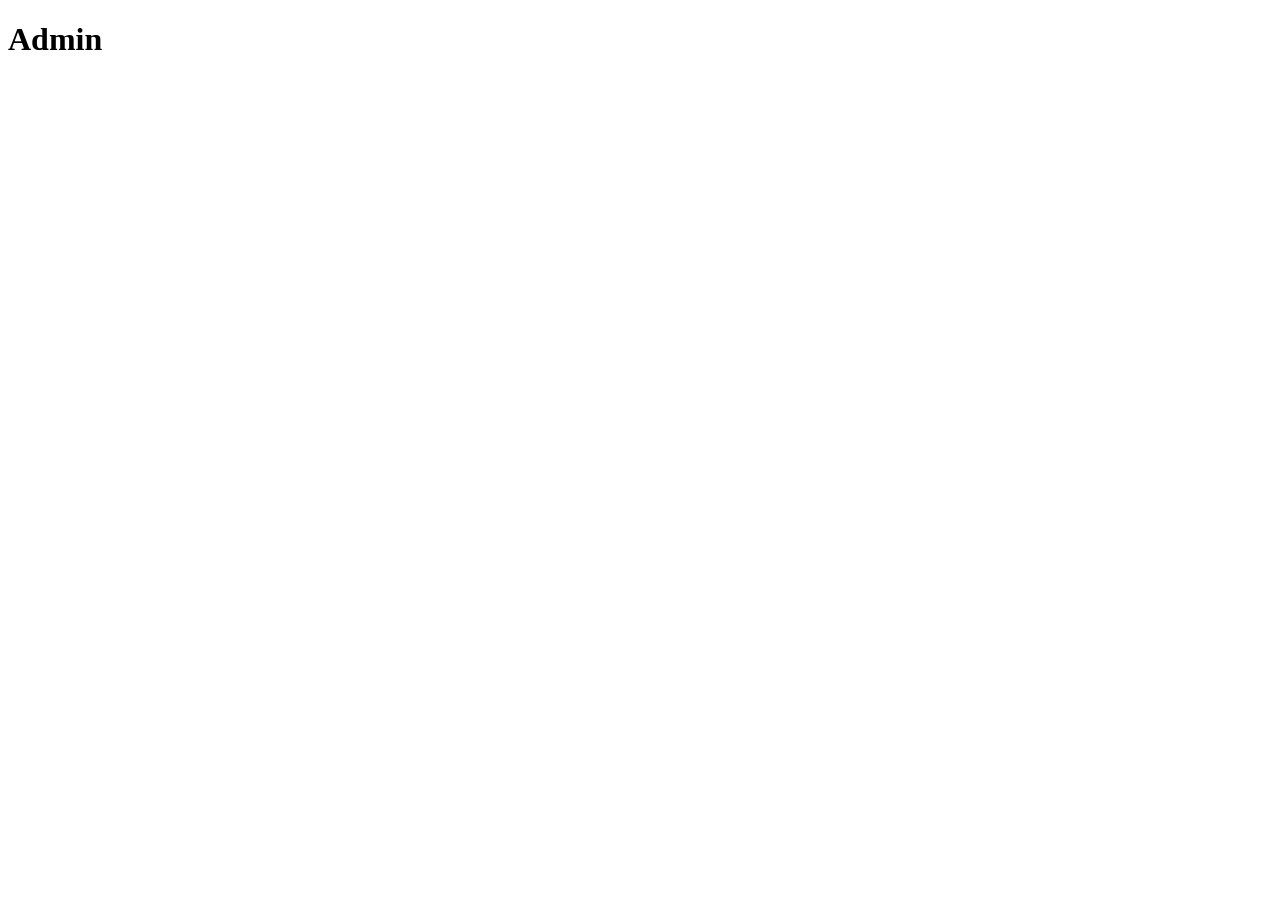
==== admin/admin-dashboard.html @ 21d3fa81 "admin creation" ====
<!DOCTYPE html>
<html lang="en">
<head>
    <meta charset="UTF-8">
    <meta name="viewport" content="width=device-width, initial-scale=1.0">
    <title>Admin Dashboard</title>
</head>
<body>
    <h1>Admin</h1>
</body>
</html>
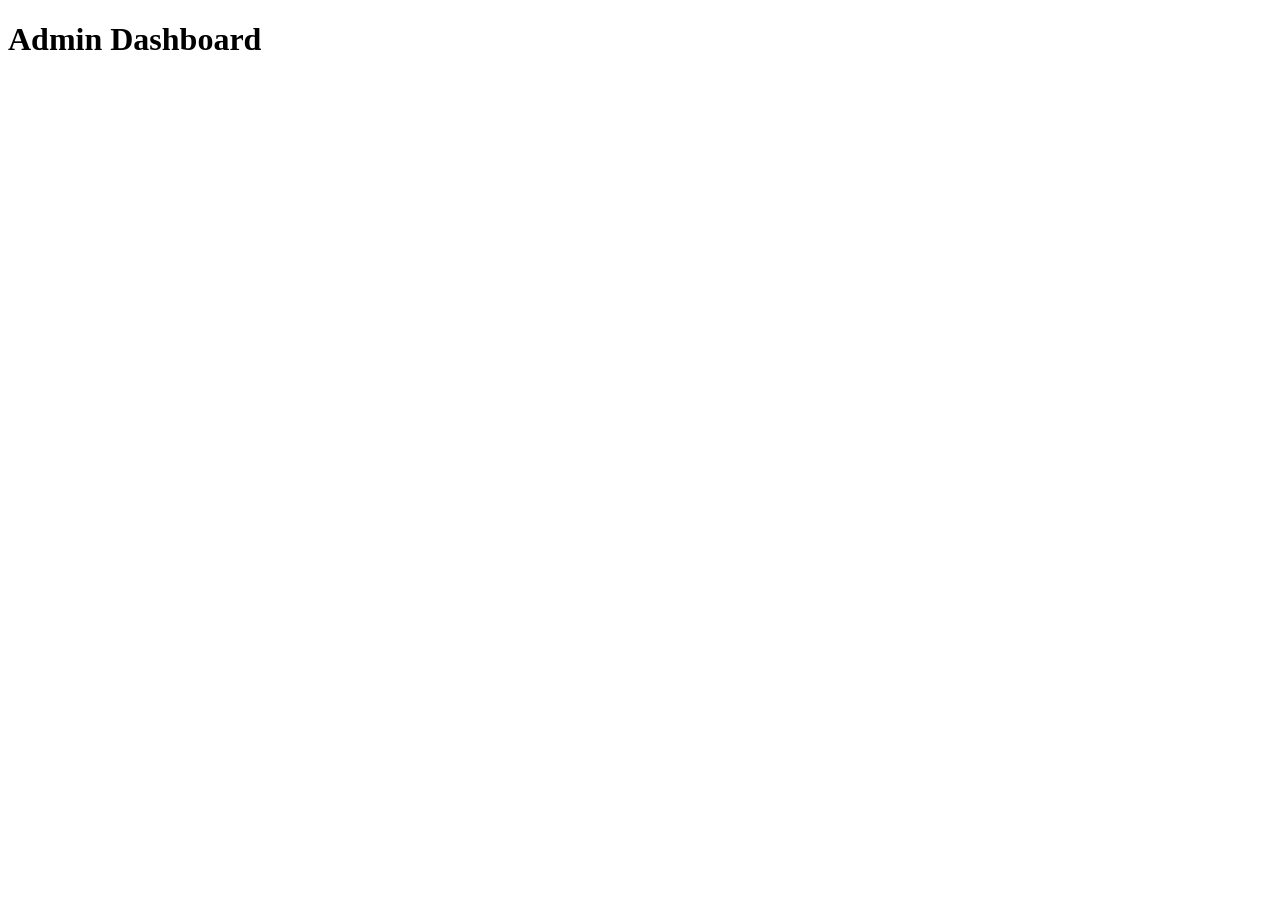
==== commit f88fa6e8: "admin" ====
--- a/admin/admin-dashboard.html
+++ b/admin/admin-dashboard.html
@@ -3,9 +3,9 @@
 <head>
     <meta charset="UTF-8">
     <meta name="viewport" content="width=device-width, initial-scale=1.0">
-    <title>Admin Dashboard</title>
+    <title>Admin-Dashboards</title>
 </head>
 <body>
-    <h1>Admin</h1>
+    <h1>Admin Dashboard</h1>
 </body>
 </html>
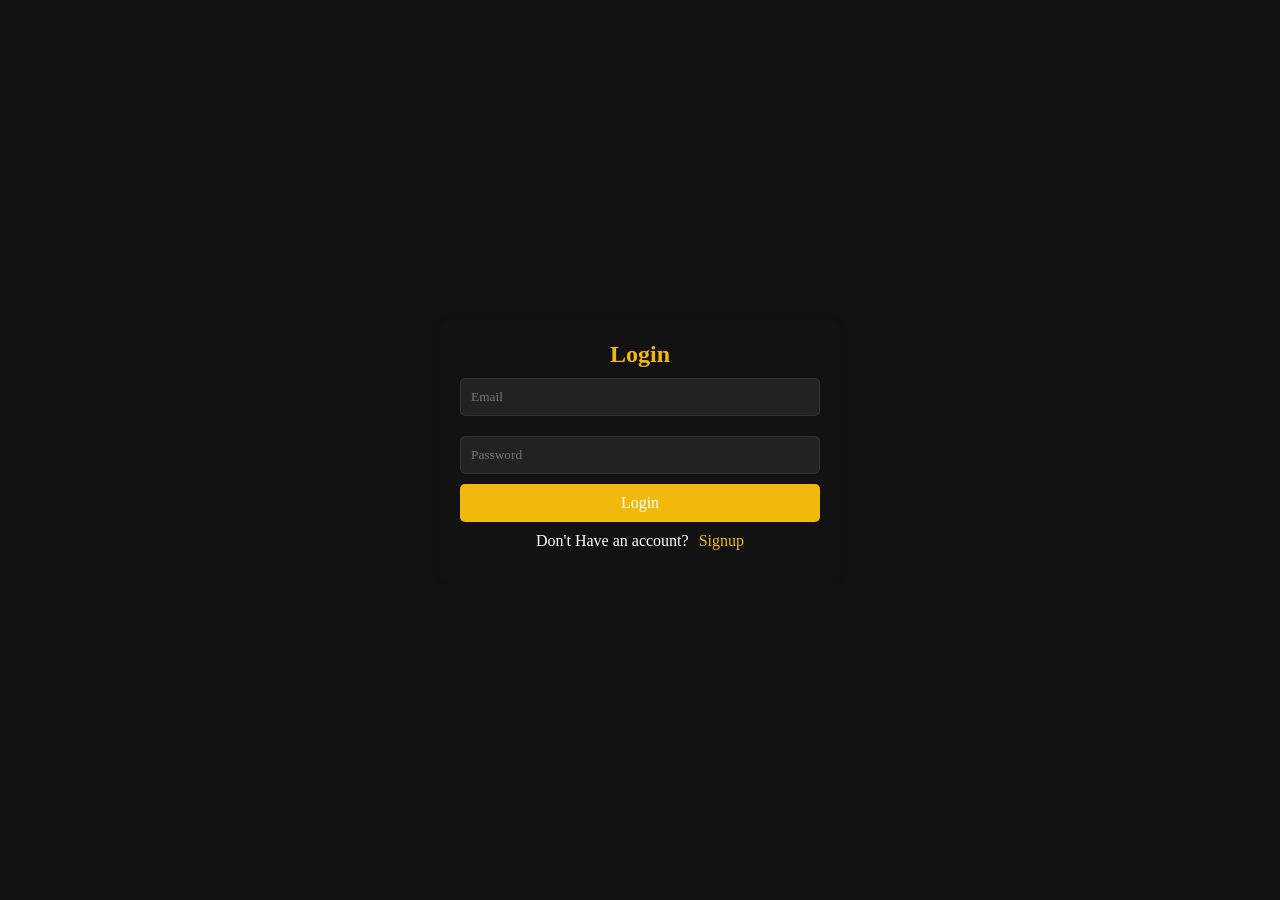
==== commit d38d6d04: "testing admin" ====
--- a/admin/admin-dashboard.html
+++ b/admin/admin-dashboard.html
@@ -3,9 +3,43 @@
 <head>
     <meta charset="UTF-8">
     <meta name="viewport" content="width=device-width, initial-scale=1.0">
-    <title>Admin-Dashboards</title>
+    <title>Admin Dashboard</title>
+    <link rel="stylesheet" href="../styles/">
 </head>
 <body>
-    <h1>Admin Dashboard</h1>
+    <div class="container">
+        <h1>Admin Dashboard</h1>
+        <div class="stats">
+            <div class="card">
+                <h2>Total Users</h2>
+                <p id="totalUsers">Loading...</p>
+            </div>
+            <div class="card">
+                <h2>New Users (This Month)</h2>
+                <p id="newUsers">Loading...</p>
+            </div>
+            <div class="card">
+                <h2>Total Transactions</h2>
+                <p id="totalTransactions">Loading...</p>
+            </div>
+        </div>
+
+        <h2>Transactions by Currency</h2>
+        <table>
+            <thead>
+                <tr>
+                    <th>Currency</th>
+                    <th>Total Deposits</th>
+                    <th>Total Withdrawals</th>
+                    <th>Total Transfers</th>
+                </tr>
+            </thead>
+            <tbody id="transactionsTable">
+                <tr><td colspan="4">Loading...</td></tr>
+            </tbody>
+        </table>
+    </div>
+    <script src="../scripts/config.js"></script>
+    <script src="../scripts/admin-dashboard.js"></script>
 </body>
-</html>+</html>
